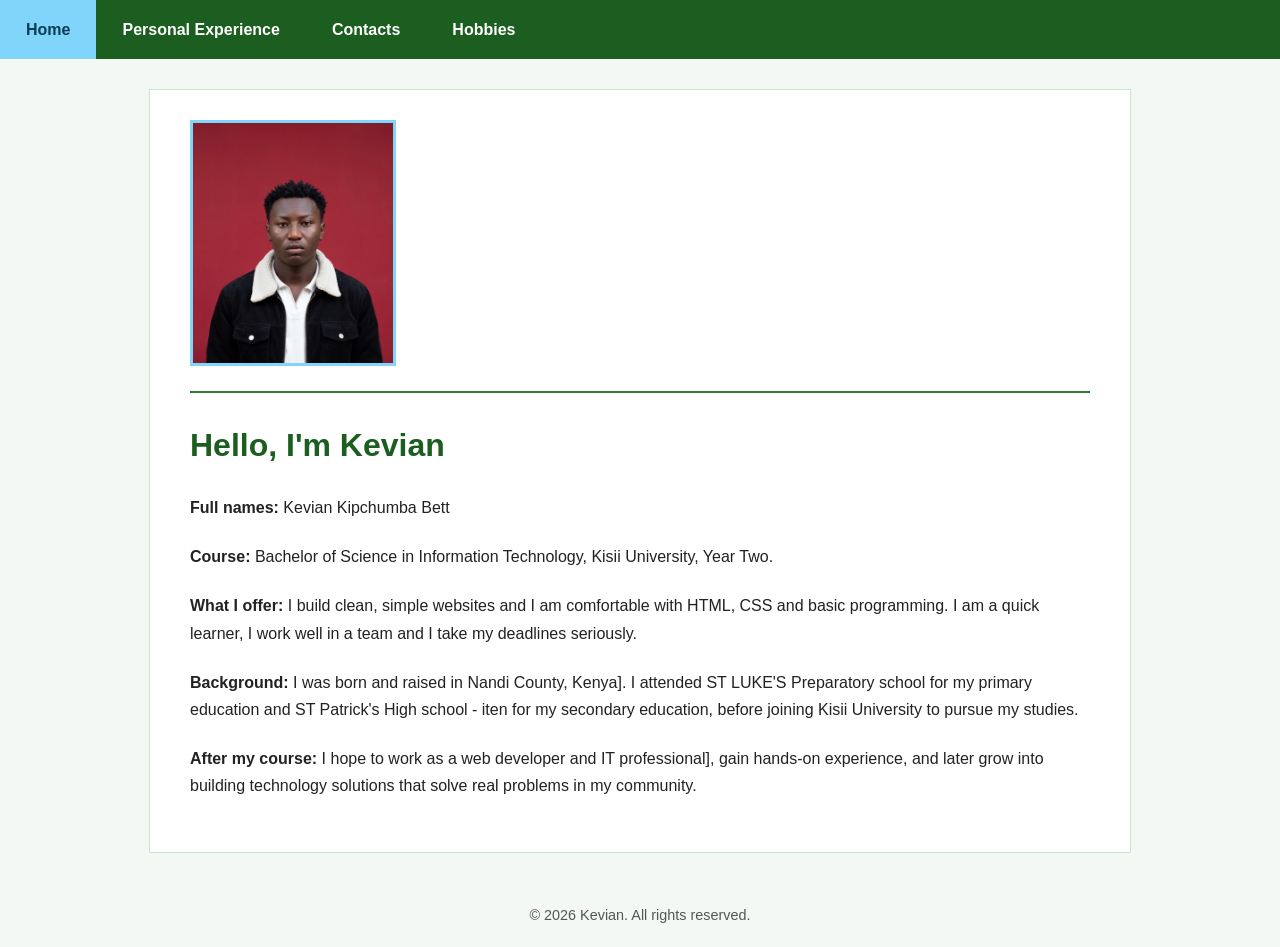
==== index.html @ 7c2ebf5f "Add files via upload" ====
<!DOCTYPE html>
<html lang="en">
<head>
  <meta charset="UTF-8">
  <meta name="viewport" content="width=device-width, initial-scale=1.0">
  <title>Home | My CV</title>
  <link rel="stylesheet" href="style.css">
</head>
<body>

<nav>
  <ul>
    <li><a href="index.html" class="active">Home</a></li>
    <li><a href="experience.html">Personal Experience</a></li>
    <li><a href="contacts.html">Contacts</a></li>
    <li><a href="hobbies.html">Hobbies</a></li>
  </ul>
</nav>

<main>
  <!-- Photo on the top left -->
  <img src="photo.jpeg" alt="My photo" class="photo">
  <div class="clear"></div>

  <hr>

  <div class="about">
    <h1>Hello, I'm Kevian</h1>

    <p><strong>Full names:</strong> Kevian Kipchumba Bett</p>

    <p><strong>Course:</strong> Bachelor of Science in Information Technology, Kisii University, Year Two.</p>

    <p><strong>What I offer:</strong> I build clean, simple websites and I am comfortable with HTML, CSS and basic programming. I am a quick learner, I work well in a team and I take my deadlines seriously.</p>

    <p><strong>Background:</strong> I was born and raised in Nandi County, Kenya]. I attended ST LUKE'S Preparatory school for my primary education and ST Patrick's High school - iten for my secondary education, before joining Kisii University to pursue my studies.</p>

    <p><strong>After my course:</strong> I hope to work as a  web developer and IT professional], gain hands-on experience, and later grow into building technology solutions that solve real problems in my community.</p>
  </div>
</main>

<footer>&copy; 2026 Kevian. All rights reserved.</footer>

</body>
</html>
---- style.css ----
body {
  margin: 0;
  font-family: Arial, Helvetica, sans-serif;
  background: #f4f8f4;
  color: #222;
  line-height: 1.7;
}

nav {
  background: #1b5e20;
  padding: 0;
}

nav ul {
  list-style: none;
  margin: 0;
  padding: 0;
  display: flex;
  flex-wrap: wrap;
}

nav a {
  display: block;
  padding: 16px 26px;
  color: #ffffff;
  text-decoration: none;
  font-weight: bold;
}

nav a:hover,
nav a.active {
  background: #81d4fa;
  color: #0d3c55;
}

main {
  max-width: 900px;
  margin: 30px auto;
  padding: 30px 40px;
  background: #ffffff;
  border: 1px solid #c8e6c9;
}

h1 {
  color: #1b5e20;
  margin-top: 0;
}

h2 {
  color: #0277bd;
  margin-top: 30px;
}

hr {
  border: 0;
  border-top: 2px solid #2e7d32;
  margin: 25px 0;
}

.photo {
  width: 200px;
  height: 240px;
  object-fit: cover;
  border: 3px solid #81d4fa;
  display: block;
  float: left;
}

.clear {
  clear: both;
}

.about p {
  margin: 0 0 22px 0;
}

/* CV table */
table {
  width: 100%;
  border-collapse: collapse;
  margin-top: 20px;
}

table,
th,
td {
  border: 1px solid green;
}

th {
  background: lightblue;
  color: #0d3c55;
  padding: 12px;
  text-align: left;
}

td {
  padding: 12px;
}

/* Contacts */
.email-link {
  display: inline-block;
  margin-top: 10px;
  padding: 10px 22px;
  background: #0277bd;
  color: #fff;
  text-decoration: none;
  border-radius: 4px;
  font-weight: bold;
}

.email-link:hover {
  background: #01579b;
}

/* Hobbies */
.hobby {
  display: flex;
  gap: 20px;
  align-items: center;
  margin-bottom: 25px;
}

.hobby img {
  width: 180px;
  height: 130px;
  object-fit: cover;
  border: 2px solid #81d4fa;
}

footer {
  text-align: center;
  padding: 20px;
  color: #555;
  font-size: 0.9em;
}
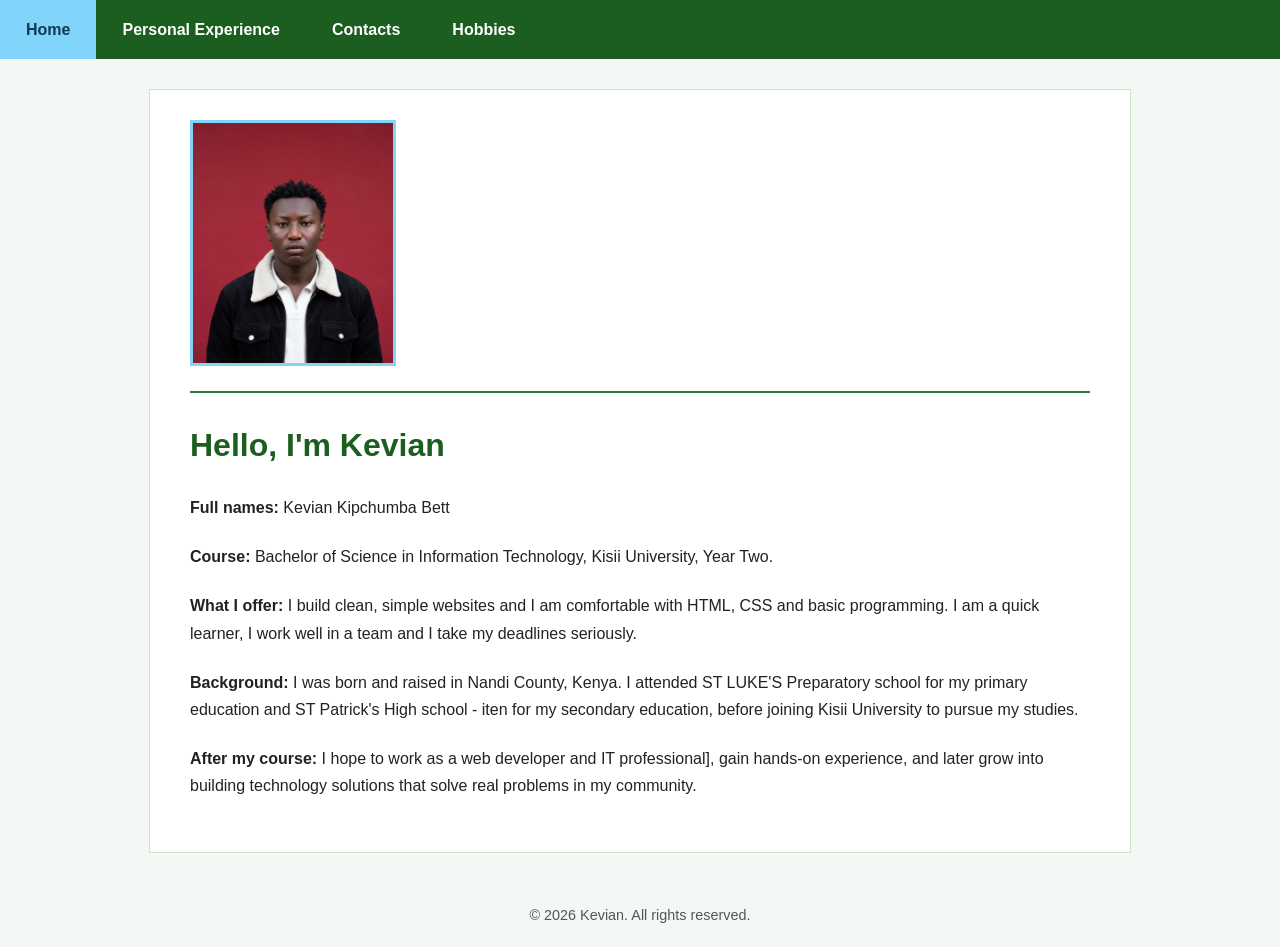
==== commit 04d6dc8f: "Update index.html" ====
--- a/index.html
+++ b/index.html
@@ -33,7 +33,7 @@
 
     <p><strong>What I offer:</strong> I build clean, simple websites and I am comfortable with HTML, CSS and basic programming. I am a quick learner, I work well in a team and I take my deadlines seriously.</p>
 
-    <p><strong>Background:</strong> I was born and raised in Nandi County, Kenya]. I attended ST LUKE'S Preparatory school for my primary education and ST Patrick's High school - iten for my secondary education, before joining Kisii University to pursue my studies.</p>
+    <p><strong>Background:</strong> I was born and raised in Nandi County, Kenya. I attended ST LUKE'S Preparatory school for my primary education and ST Patrick's High school - iten for my secondary education, before joining Kisii University to pursue my studies.</p>
 
     <p><strong>After my course:</strong> I hope to work as a  web developer and IT professional], gain hands-on experience, and later grow into building technology solutions that solve real problems in my community.</p>
   </div>
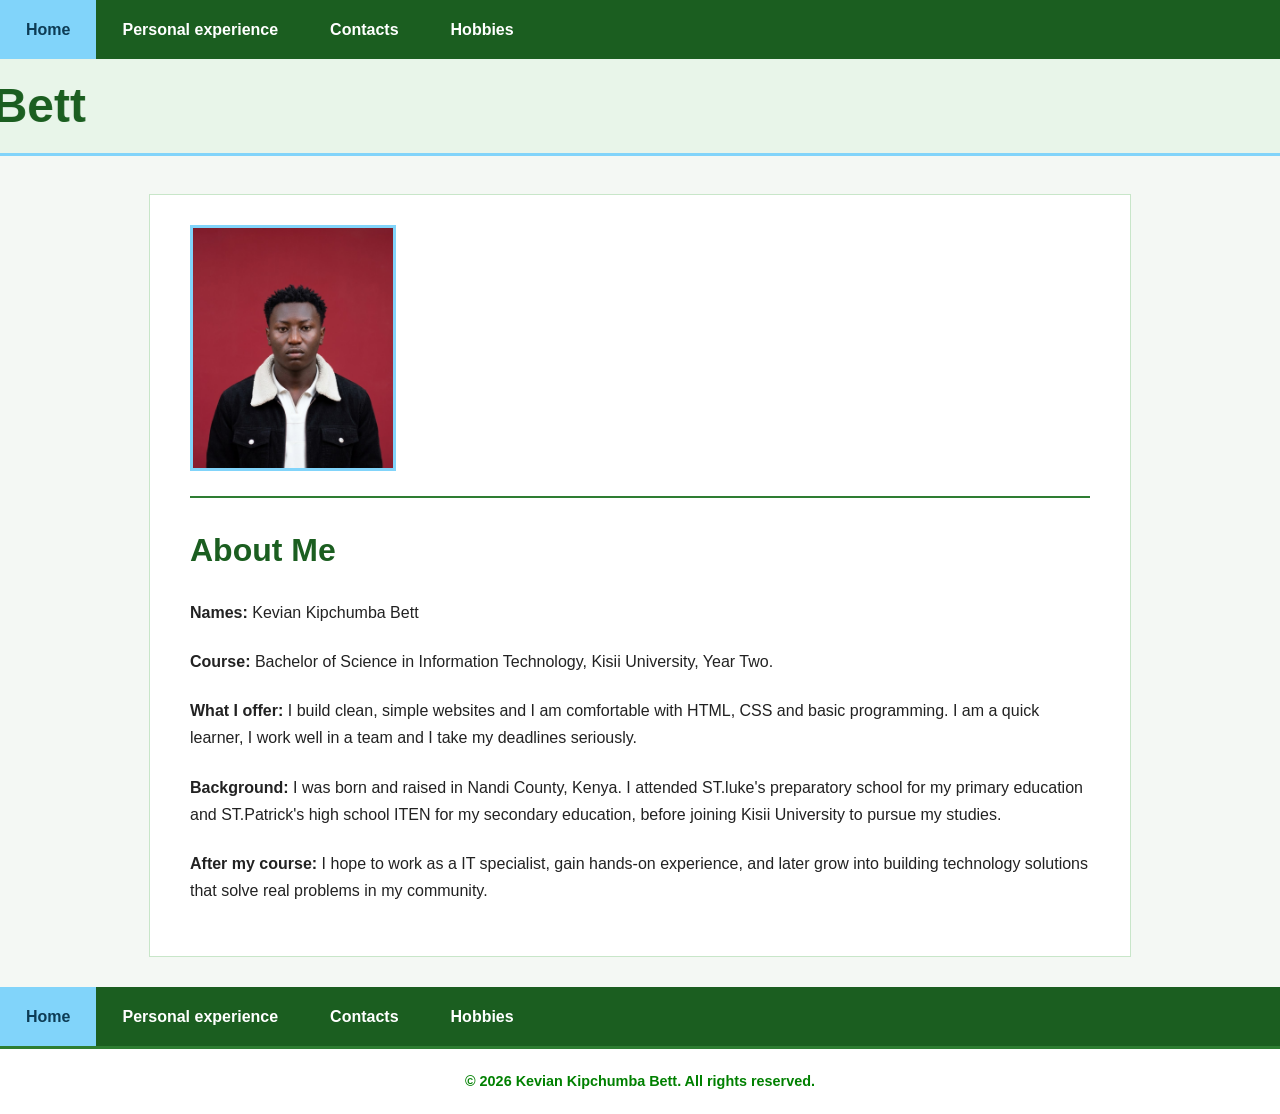
==== commit 7b4903ea: "Add files via upload" ====
--- a/index.html
+++ b/index.html
@@ -8,38 +8,45 @@
 </head>
 <body>
 
-<nav>
+<nav class="">
   <ul>
     <li><a href="index.html" class="active">Home</a></li>
-    <li><a href="experience.html">Personal Experience</a></li>
+    <li><a href="experience.html">Personal experience</a></li>
     <li><a href="contacts.html">Contacts</a></li>
     <li><a href="hobbies.html">Hobbies</a></li>
   </ul>
 </nav>
 
+<marquee class="name" direction="right" scrollamount="6">Kevian Kipchumba Bett</marquee>
+
 <main>
-  <!-- Photo on the top left -->
   <img src="photo.jpeg" alt="My photo" class="photo">
   <div class="clear"></div>
 
   <hr>
 
   <div class="about">
-    <h1>Hello, I'm Kevian</h1>
-
-    <p><strong>Full names:</strong> Kevian Kipchumba Bett</p>
-
+    <h1>About Me</h1>
+    <p><strong>Names:</strong> Kevian Kipchumba Bett</p>
     <p><strong>Course:</strong> Bachelor of Science in Information Technology, Kisii University, Year Two.</p>
-
     <p><strong>What I offer:</strong> I build clean, simple websites and I am comfortable with HTML, CSS and basic programming. I am a quick learner, I work well in a team and I take my deadlines seriously.</p>
-
-    <p><strong>Background:</strong> I was born and raised in Nandi County, Kenya. I attended ST LUKE'S Preparatory school for my primary education and ST Patrick's High school - iten for my secondary education, before joining Kisii University to pursue my studies.</p>
-
-    <p><strong>After my course:</strong> I hope to work as a  web developer and IT professional], gain hands-on experience, and later grow into building technology solutions that solve real problems in my community.</p>
+    <p><strong>Background:</strong> I was born and raised in Nandi County, Kenya. I attended ST.luke's preparatory school for my primary education and ST.Patrick's high school ITEN for my secondary education, before joining Kisii University to pursue my studies.</p>
+    <p><strong>After my course:</strong> I hope to work as a IT specialist, gain hands-on experience, and later grow into building technology solutions that solve real problems in my community.</p>
   </div>
 </main>
 
-<footer>&copy; 2026 Kevian. All rights reserved.</footer>
+<nav class="bottom">
+  <ul>
+    <li><a href="index.html" class="active">Home</a></li>
+    <li><a href="experience.html">Personal experience</a></li>
+    <li><a href="contacts.html">Contacts</a></li>
+    <li><a href="hobbies.html">Hobbies</a></li>
+  </ul>
+</nav>
+
+<footer>
+  <p>&copy; 2026 Kevian Kipchumba Bett. All rights reserved.</p>
+</footer>
 
 </body>
 </html>
--- a/style.css
+++ b/style.css
@@ -135,3 +135,108 @@
   color: #555;
   font-size: 0.9em;
 }
+
+/* ---- Additions for the full brief ---- */
+
+/* Big moving name (about 48px) */
+.name {
+  font-size: 48px;
+  font-weight: bold;
+  color: #1b5e20;
+  background: #e8f5e9;
+  border-bottom: 3px solid #81d4fa;
+  padding: 6px 0;
+}
+
+/* Menu at the bottom */
+nav.bottom {
+  margin-top: 30px;
+}
+
+/* Footer copyright in green */
+footer {
+  background: #ffffff;
+  border-top: 3px solid #2e7d32;
+}
+
+footer p {
+  margin: 0;
+  color: green;
+  font-weight: bold;
+}
+
+/* Hobbies page: light blue background */
+body.hobbies-bg {
+  background: lightblue;
+}
+
+body.hobbies-bg main {
+  background: #ffffff;
+}
+
+.lists {
+  display: flex;
+  gap: 40px;
+  flex-wrap: wrap;
+}
+
+.lists div {
+  flex: 1;
+  min-width: 250px;
+}
+
+/* Contact form (matches the form in the brief) */
+.contact-form {
+  border: 2px solid #00aaff;
+  background: #ffffff;
+  padding: 15px 20px;
+  max-width: 560px;
+}
+
+.contact-form label {
+  display: block;
+  margin-top: 12px;
+  font-weight: bold;
+  font-size: 0.9em;
+  color: #7b1e3a;
+}
+
+.contact-form input[type="text"],
+.contact-form input[type="email"] {
+  width: 240px;
+  border: 1px solid #c2185b;
+  padding: 4px;
+}
+
+.contact-form textarea {
+  width: 100%;
+  max-width: 400px;
+  height: 160px;
+  border: 1px solid #c2185b;
+  padding: 4px;
+}
+
+.contact-form .copy {
+  margin-top: 14px;
+  color: #7b1e3a;
+  font-size: 0.9em;
+}
+
+.contact-form button {
+  margin-top: 12px;
+  background: #009900;
+  color: #ffffff;
+  border: 0;
+  padding: 6px 16px;
+  font-weight: bold;
+  cursor: pointer;
+}
+
+.contact-form button:hover {
+  background: #006600;
+}
+
+/* Experience table: light blue headings, green border 1 */
+table {
+  border: 1px solid green;
+}
